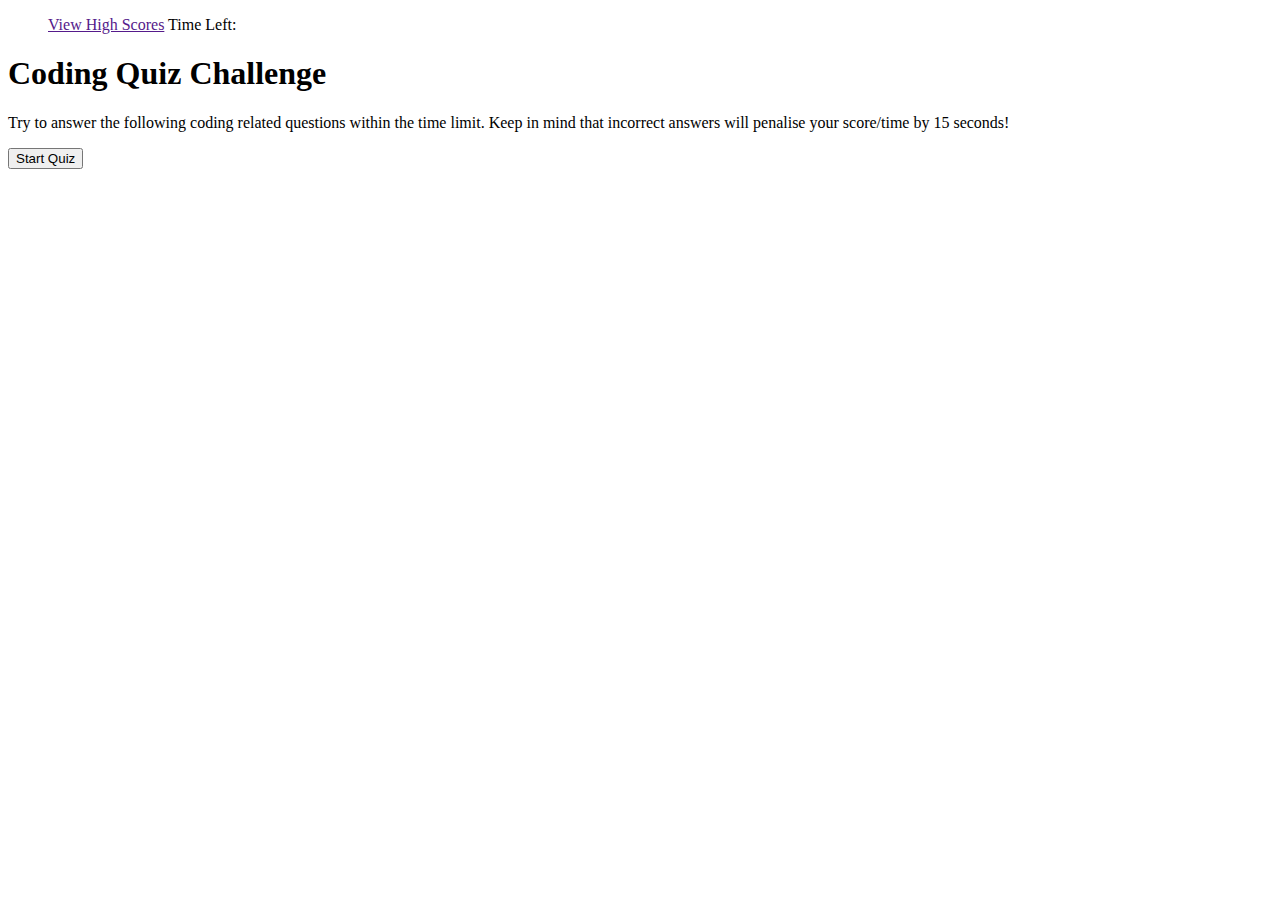
==== index.html @ e0c10533 "This is the initial commit to GitHub" ====
<!DOCTYPE html>
<html lang="en">
<head>
    <meta charset="UTF-8">
    <meta http-equiv="X-UA-Compatible" content="IE=edge">
    <meta name="viewport" content="width=device-width, initial-scale=1.0">
    <title>Document</title>
</head>

<nav>
    <ul>
        <a href=""> View High Scores</a>
        <a>Time Left: <span id = "timeLeft"></span></a>
    </ul>
</nav>

<body>
    <div id="container">

        <div id="start">
            <h1>Coding Quiz Challenge</h1>
            <p>Try to answer the following coding related questions within the time limit. Keep in mind that incorrect answers will penalise your score/time by 15 seconds!</p>
            <button id="start-btn">Start Quiz</button>
        </div>

        <div id="quiz" style="display: none">
            <div id="question"></div>
            <div id="choices">  
                <ul><button class="choice" id="1" onclick="checkAnswer('1')"></button></ul>
                <ul><button class="choice" id="2" onclick="checkAnswer('2')"></button></ul>
                <ul><button class="choice" id="3" onclick="checkAnswer('3')"></button></ul>
                <ul><button class="choice" id="4" onclick="checkAnswer('4')"></button></ul>
            </div>
        </div>   

        <div id="submitScore" style="display: none">
            <h1>Please submit Highscore</h1>

        </div>

    </div>

    <script src="./assets/scrpt.js"></script>
</body>
</html>
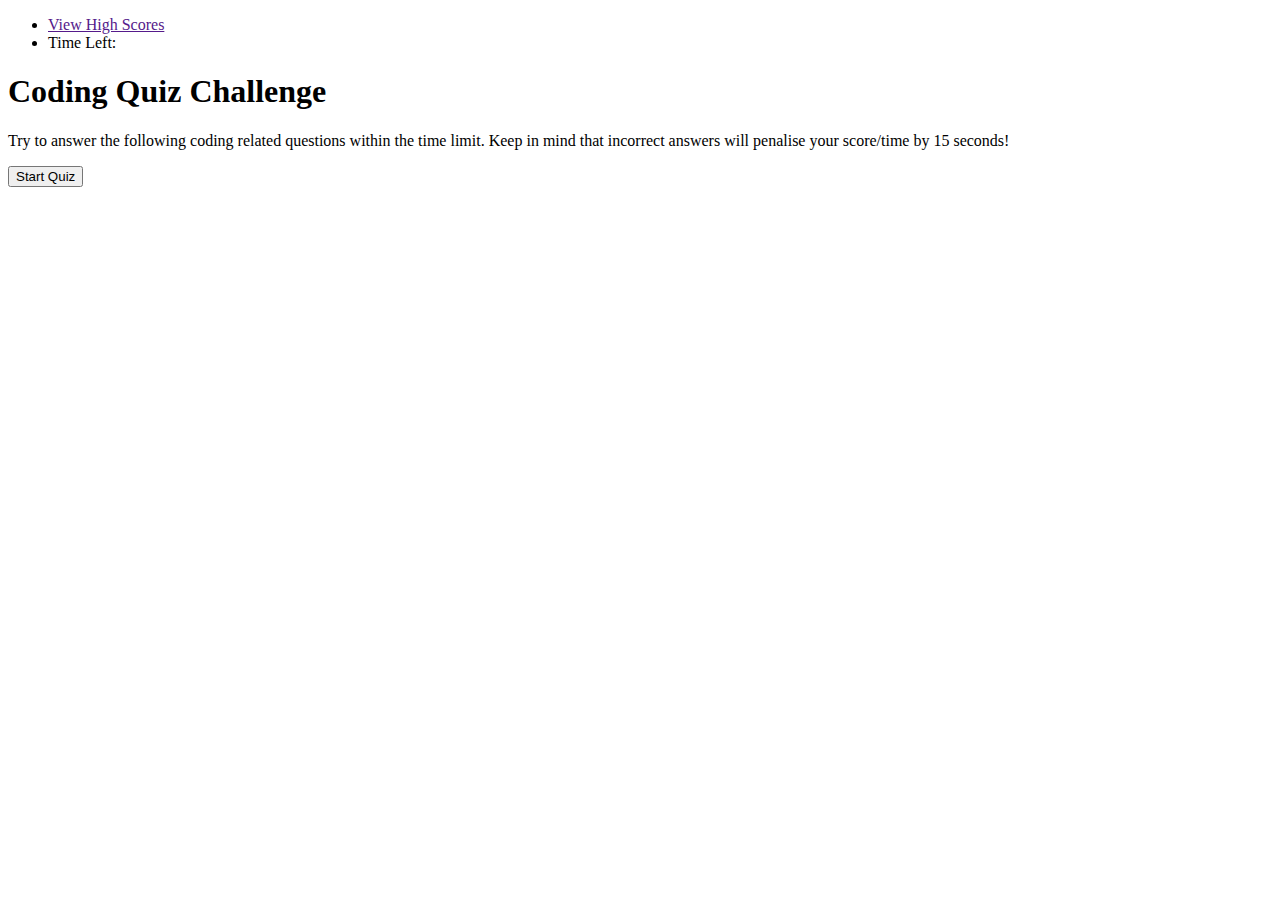
==== commit 17beae12: "Committed a few changes" ====
--- a/index.html
+++ b/index.html
@@ -9,8 +9,8 @@
 
 <nav>
     <ul>
-        <a href=""> View High Scores</a>
-        <a>Time Left: <span id = "timeLeft"></span></a>
+        <li><a href=""> View High Scores</a></li>
+        <li><a>Time Left: <span id = "timeLeft"></span></a></li>
     </ul>
 </nav>
 
@@ -34,7 +34,12 @@
         </div>   
 
         <div id="submitScore" style="display: none">
-            <h1>Please submit Highscore</h1>
+            <h1>All done!</h1>
+            <p>Your score is <span id="highscore"></span></p>
+            <p>
+                <label>Enter initials here:</label>
+                <textarea></textarea>
+            </p>
 
         </div>
 
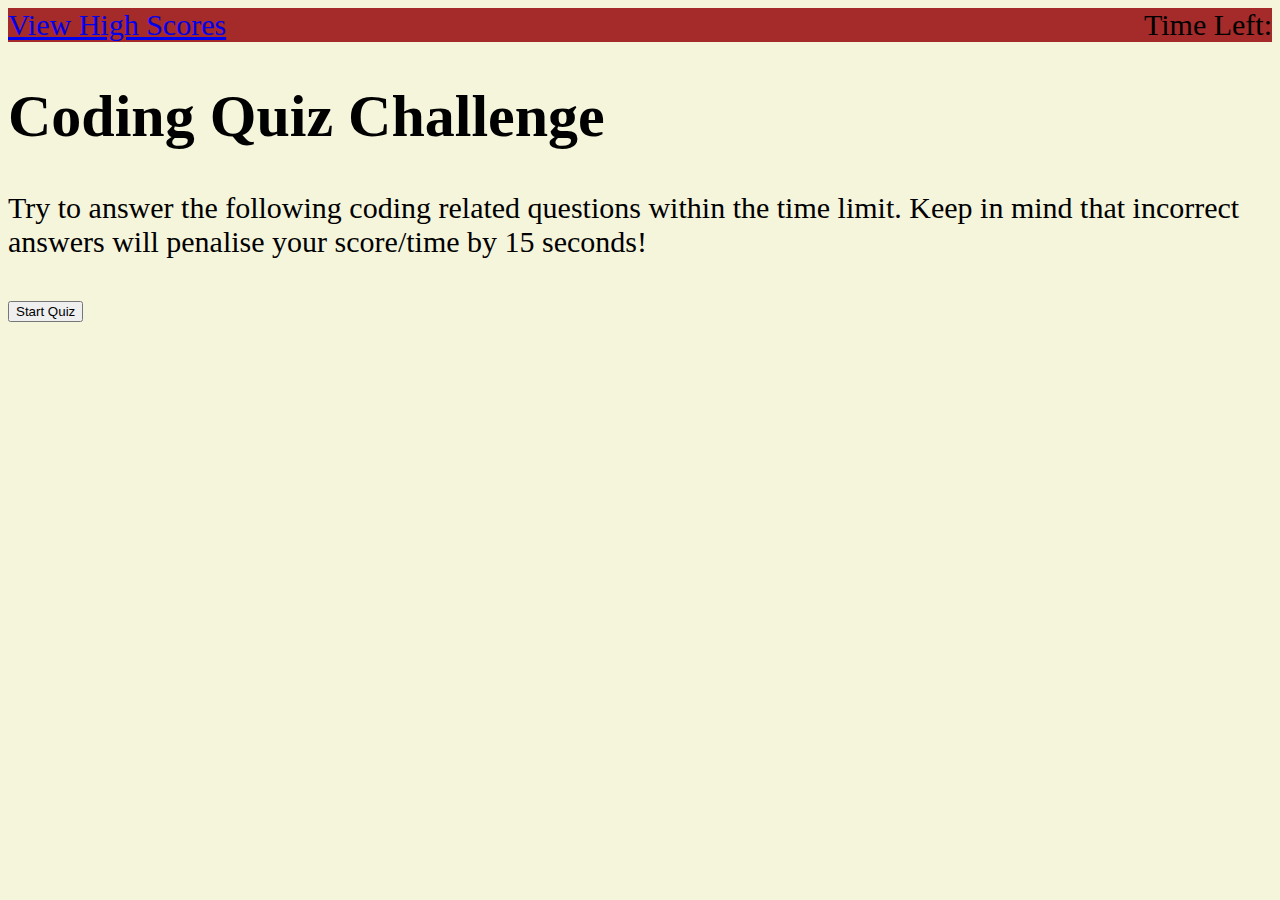
==== commit ddfe6436: "fixed functionality of check answer" ====
--- a/index.html
+++ b/index.html
@@ -4,14 +4,15 @@
     <meta charset="UTF-8">
     <meta http-equiv="X-UA-Compatible" content="IE=edge">
     <meta name="viewport" content="width=device-width, initial-scale=1.0">
-    <title>Document</title>
+    <link rel="stylesheet" type="text/css" href="./assets/css/style.css" />
+    <title>Coding Quiz Challenge</title>
 </head>
 
 <nav>
-    <ul>
-        <li><a href=""> View High Scores</a></li>
-        <li><a>Time Left: <span id = "timeLeft"></span></a></li>
-    </ul>
+  
+    <a href="./highscores.html" class="HSlink"> View High Scores</a>
+    <a class = "timer">Time Left: <span id = "timeLeft"></span></a>
+
 </nav>
 
 <body>
@@ -23,28 +24,29 @@
             <button id="start-btn">Start Quiz</button>
         </div>
 
-        <div id="quiz" style="display: none">
+        <div class=quiz-section id="quiz" style="display: none">
             <div id="question"></div>
             <div id="choices">  
-                <ul><button class="choice" id="1" onclick="checkAnswer('1')"></button></ul>
-                <ul><button class="choice" id="2" onclick="checkAnswer('2')"></button></ul>
-                <ul><button class="choice" id="3" onclick="checkAnswer('3')"></button></ul>
-                <ul><button class="choice" id="4" onclick="checkAnswer('4')"></button></ul>
+                <ul><button class="choice" id="1" onClick="checkAnswer(this.id)" ></button></ul>
+                <ul><button class="choice" id="2" onClick="checkAnswer(this.id)" ></button></ul>
+                <ul><button class="choice" id="3" onClick="checkAnswer(this.id)" ></button></ul>
+                <ul><button class="choice" id="4" onClick="checkAnswer(this.id)" ></button></ul>
             </div>
         </div>   
 
         <div id="submitScore" style="display: none">
             <h1>All done!</h1>
-            <p>Your score is <span id="highscore"></span></p>
-            <p>
-                <label>Enter initials here:</label>
-                <textarea></textarea>
-            </p>
+            <p>Your score is <span id="score" ></span></p>
+            <div>
+                <h2>Enter initials here:</h2>
+                <input type="text" id="initials"></input>
+                <button> Submit Score </button>
+            </div>
 
         </div>
 
     </div>
 
-    <script src="./assets/scrpt.js"></script>
+    <script src="./assets/js/scrpt.js"></script>
 </body>
 </html>--- a/assets/css/style.css
+++ b/assets/css/style.css
@@ -0,0 +1,21 @@
+body {
+    font-size: 30px;
+    font-family: Cambria, Cochin, Georgia, Times, 'Times New Roman', serif;
+    background-color: beige;
+}
+
+nav {
+    display:flex;
+    justify-content: space-between;
+    background-color: brown;
+}
+
+nav.timer {
+    display:flex;
+    justify-content: flex-end;
+}
+
+.quiz-section {
+    display: flex;
+    justify-content: center;
+}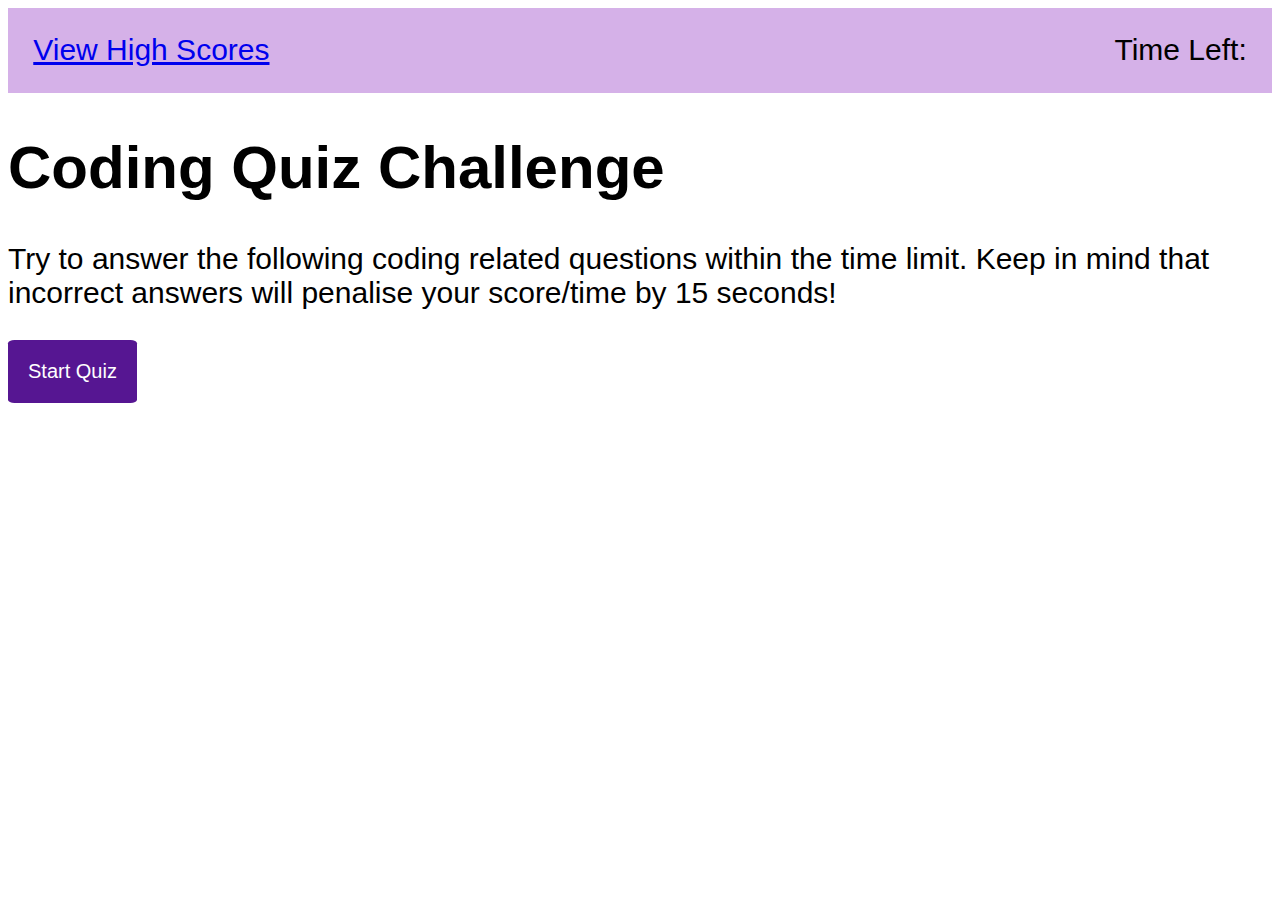
==== commit 8d725e98: "Main changes: - Created new js and css file for new html page - Trying to store high scores as array" ====
--- a/index.html
+++ b/index.html
@@ -36,12 +36,12 @@
 
         <div id="submitScore" style="display: none">
             <h1>All done!</h1>
-            <p>Your score is <span id="score" ></span></p>
-            <div>
+            <p>Your score is <span id="scoreValue" ></span></p>
+            <form id="form">
                 <h2>Enter initials here:</h2>
                 <input type="text" id="initials"></input>
                 <button> Submit Score </button>
-            </div>
+            </form>
 
         </div>
 
--- a/assets/css/style.css
+++ b/assets/css/style.css
@@ -1,13 +1,17 @@
 body {
     font-size: 30px;
-    font-family: Cambria, Cochin, Georgia, Times, 'Times New Roman', serif;
-    background-color: beige;
+    font-family:'Gill Sans', 'Gill Sans MT', Calibri, 'Trebuchet MS', sans-serif;
+    background-color: white;
+    display: block;
+    justify-content: center; 
+
 }
 
 nav {
     display:flex;
     justify-content: space-between;
-    background-color: brown;
+    background-color: rgb(213, 177, 232);
+    padding: 2%
 }
 
 nav.timer {
@@ -15,7 +19,28 @@
     justify-content: flex-end;
 }
 
+button {
+    background-color: rgb(86, 22, 146);
+    font-size: 20px;
+    color: white;
+    border-radius: 5%;
+    padding:20px;
+    border: 0cm;
+}
+
+button:hover {
+    background-color: rgb(166, 105, 222);
+}
+
 .quiz-section {
     display: flex;
     justify-content: center;
+}
+
+#initials {
+    padding:10px;
+    outline: 1px solid;
+    outline-color: black;
+    font-family: 'Gill Sans', 'Gill Sans MT', Calibri, 'Trebuchet MS', sans-serif;
+    font-size: 30px;
 }